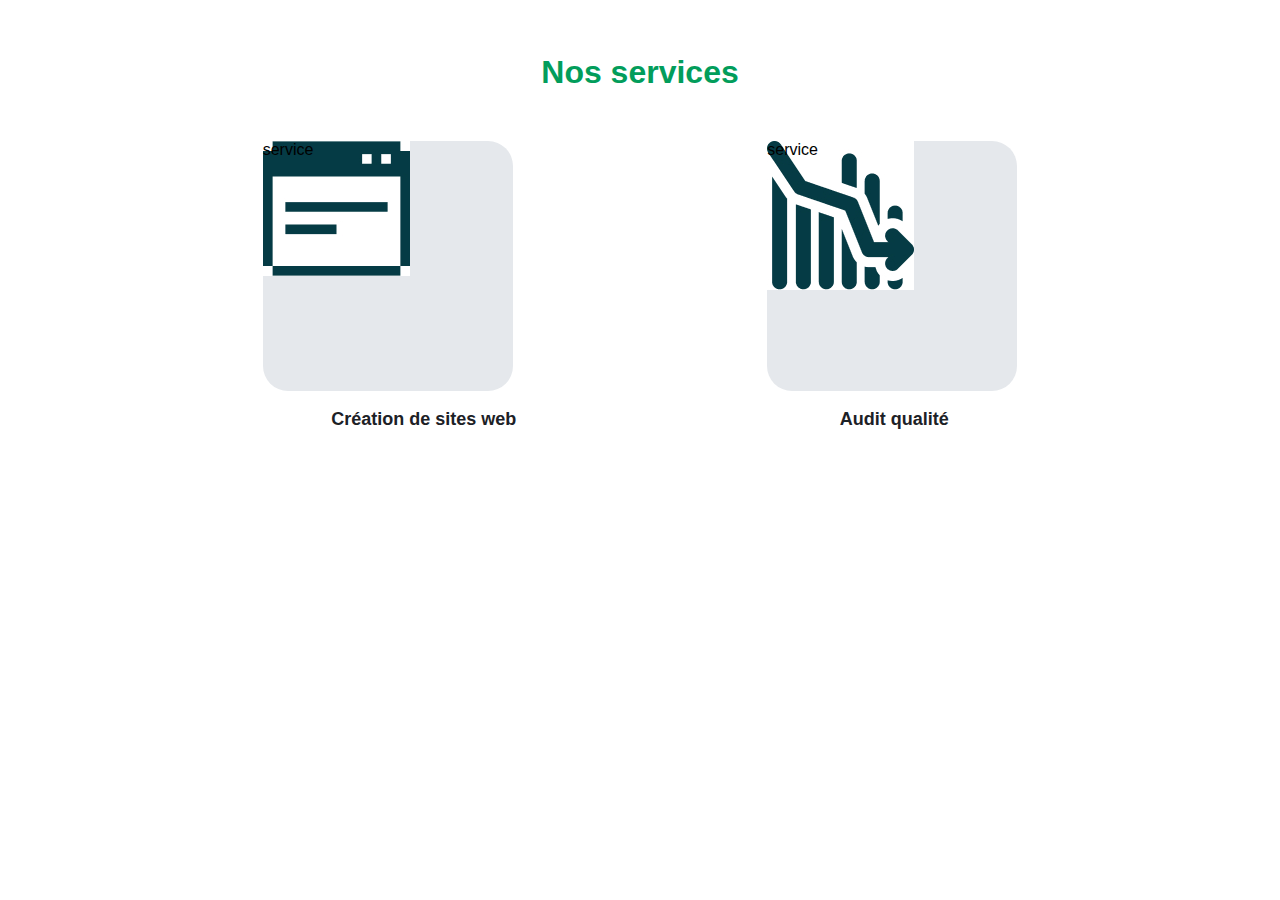
==== page-services.html @ df6ebeeb "modified" ====
<!DOCTYPE html>
<html>
  <head>
    <meta charset="utf-8" />
    <link rel="stylesheet" href="style-structure-site.css" />
    <title>AgencECO</title>
  </head>

  <body>
    <section class="container-services">
        <div id="titre">
          <h1>Nos services</h1>
        </div>
        <div id="images-services">
          <div id="container-1">
            <div id="image-service-1">service</div>
          </div>
          <div id="container-2">
           <div id="image-service-2">service</div>
          </div>
        </div>
          <div id="texte-services">
            <div><h3>Création de sites web</h3></div>
            <div><h3>Audit qualité</h3></div>
          </div>
        </section>
</body>
</html>
---- style-structure-site.css ----
/* POLICE ET FORME */
@font-face {
    font-family: 'droidsans-webfont';
    src: url('droidsans-webfont.eot');
    src: url('droidsans-webfont.svg');
    src: url('droidsans-webfont.ttf');
    src: url('droidsans-webfont.woff');
}

body {
font-family: 'droidsans-webfont', Arial, Helvetica, sans-serif
}

#bloc-page {
    width: auto;
    margin: auto;
    }

/* COULEURS TITRES */
h1 {
color: #029d5b;
text-align: center;
font-weight: bold;
font-size: xx-large;
}

h2 {
color: #d5f31f;
font-size: xx-large;
}

h3 {
color: #1C2126;
font-size: large;
}

h4 {
color: white;
font-size: medium;
}

h5 {
color: white;
font-size: small;
}

/* HEADER */
header {
display: flex;
justify-content: space-between;
align-items: flex-end;
}

#logo {
    color: rgb(29, 87, 28);
    font-weight: bold;
    font-size: x-large;
    display: flex;
    flex-direction: row;
    width: 59px;
    height: 60px;
    }

nav ul {
list-style-type: none;
display: flex;
text-align: left;
}

nav li {
margin-right: 15px;
}

nav a {
font-weight: bold;
color: #1C2126;
text-decoration: none;
}

/* IMAGE PRINCIPALE */    
#image-principale {
    background: url("resources/rodion-kutsaev-049M_crau5k-unsplash-1.jpg") no-repeat;
    position: relative;
    height: 700px;
    }

#image-principale-texte {
    position: absolute;
    bottom: 0;
    width: 99.5%;
    text-align: right;
    color: white;
    font-size: x-large;
    }
    
/* EQUIPE */
#titre {
    text-align: center;
    font-weight: bold;
}

#paragraphe {
    text-align: center;
    font-weight: bold;
    color: #565e65;
}

#images-equipe {
    margin-top: 50px;
    display: flex;
    justify-content: space-evenly;
    }
    
#image-equipe-1
{
    overflow: hidden;
    height: 300px;
    width: 300px;
    border-radius: 50%;
    background: url('resources/image-1.jpg') no-repeat;
}

#image-equipe-2
{
    overflow: hidden;
    height: 300px;
    width: 300px;
    border-radius: 50%;
    background: url('resources/image-2.jpg') no-repeat;
}

#image-equipe-3
{
    overflow: hidden;
    height: 300px;
    width: 300px;
    border-radius: 50%;
    background: url('resources/image-3.jpg') no-repeat;
}

#noms-et-descriptions   {
    display: flex;
    justify-content: space-evenly;
    align-content: flex-start;
    font-weight: bold; 
    color: #053b44;
    text-align: center;
    margin-bottom: 50px;
    }

/* CHIFFRES */
.container-chiffres {
    background-color: #053B44;
    padding-bottom: 25px;
    }
    
#ligne-chiffres-1 {
    display: flex;
    justify-content: space-around;
    align-content: flex-start;
    }
    
#ligne-chiffres-2 {
    display: flex;
    justify-content: space-around;
    align-content: flex-start;
    color: white;
    }

/* SERVICES */

.container-services {
padding-top: 25px;
padding-bottom: 25px;
} 

#container-1, #container-2 {
    background-color: rgb(229, 232, 236);
    border-radius: 10%;
} 

#images-services {
    margin-top: 50px;
    display: flex;
    justify-content: space-evenly;
}

#image-service-1 {
    background: url('resources/Vector.jpg') no-repeat;
    height: 250px;
    width: 250px;
}

#image-service-2 {
    background: url('resources/Vector-1.jpg') no-repeat;
    height: 250px;
    width: 250px;
}

#texte-services {
    display: flex;
    justify-content: space-evenly;
    }

/* CONTACTS */
.container-principal-contact {
    padding-top: 25px;
    padding-bottom: 25px;
    background-color: #053B44;
    }

#Premier-paragraphe {
    text-align: center;
    font-weight: bold;
    color: white;
    }

#Deuxieme-paragraphe {
    display: flex;
    justify-content: space-evenly;
    color: white;
    font-size: small;
    padding-top: 25px;
    }
    
#envoyer {
    background-color: #d5f31f;
    color: #053B44;
    font-weight: bold;
    padding: 6px;
    border-radius: 15px;
    padding-right: 20px;
    padding-left: 20px;
    width: 50px;
    }
    
#nom, #telephone, #email, #message, #categorie, #ville {
    width: 400px;
    color: white;
    border-bottom: 2.5px solid white;
    }

/* A PROPOS */
.bloc-a-propos {
    padding-top: 25px;
    padding-bottom: 25px;
    display: flex;
    justify-content: space-evenly;
    }

.image-a-propos{
    background: url(resources/jason-goodman-Oalh2MojUuk-unsplash-2.jpg) no-repeat;
    border: 1px;
    padding: 6px;
    border-radius: 10px;
    width: 450px;
}

.container-texte-et-logos {
    border: 1px solid black ;
    padding: 6px;
    border-radius: 10px;
    padding-top: 20px;
    padding-bottom: 30px;
    padding-left: 20px;
    padding-right: 20px;
}

#titre-a-propos {
    text-align: center;
    font-weight: bold; 
    color: #1C2126;
}

#paragraphe-a-propos {
    text-align: center;
    font-weight: bold;
    color: #565e65;
}

#sous-texte    {
    display: flex;
    justify-content: space-evenly;
    align-content: flex-start;
    margin-top: 1em;
    font-weight: bold; 
    color: #053b44;
    }
       
#logos {
    display: flex;
    justify-content: space-evenly;
    align-content: flex-start;
    margin-top: 1em;
    }
        
#vecteur-1 {
    border-radius: 50%;
    background: url('resources/Vector-2.jpg') no-repeat;
    border: 3px solid black ;
    height: 100px;
    width: 100px;
    }
        
#vecteur-2 {
    border-radius: 50%;
    background: url('resources/Vector-3.jpg') no-repeat;
    border: 3px solid black ;
    height: 100px;
    width: 100px;
    }
        
#vecteur-3 {
    border-radius: 50%;
    background: url('resources/Vector-4.jpg') no-repeat;
    border: 3px solid black ;
    height: 100px;
    width: 100px;
    }

/* GALERIE */
.container-description-galerie {
    text-align: center;
    font-weight: bold;
    padding-bottom: 1em;
    }

#image-galerie {
    background: url('resources/kevin-bhagat-zNRITe8NPqY-unsplash-1.jpg') no-repeat;
    height: 45em;
    width: 70em;
    margin-bottom: 2.5em;
    margin-left: 9em;
    border: 1px;
    padding: 6px;
    border-radius: 10px;
    }

/* CONTACTS/FOOTER */
.container-contact-top {
    padding-top: 25px;
    padding-bottom: 25px;
    background-color: #053B44;
    }
    
.container-contact-bottom {
    display: flex;
    justify-content: space-between;
    padding-top: 25px;
    padding-bottom: 25px;
    background-color: #1c2126;
    }
            
.container-contact-sections {
    display: flex;
    justify-content: space-evenly;
    align-content: flex-start;
    font-size: small;
    }

#icon-telephone {
    background: url('icons/phone.svg') no-repeat;
    height:  60px;
    width: 60px;
    }

#icon-localisation {
    background: url('icons/location.svg') no-repeat;
    height:  60px;
    width: 60px;
    }

#copyright {
    padding-left: 130px;
    padding-top: 4px;
    } 

#icons-reseaux {
    display: flex;
    flex-direction: row;
    justify-content: flex-end;
    } 

#facebook {
    background: url('icons/facebook.svg') no-repeat;
    height: 50px;
    width: 50px;
    }

#twitter {
    background: url('icons/twitter.svg') no-repeat;
    height: 50px;
    width: 50px;
    margin-left: 20px;
    }    

#instagram {
    background: url('icons/instagram.svg') no-repeat;
    height: 50px;
    width: 50px;
    margin-left: 20px;
    padding-left: 120px;
    }
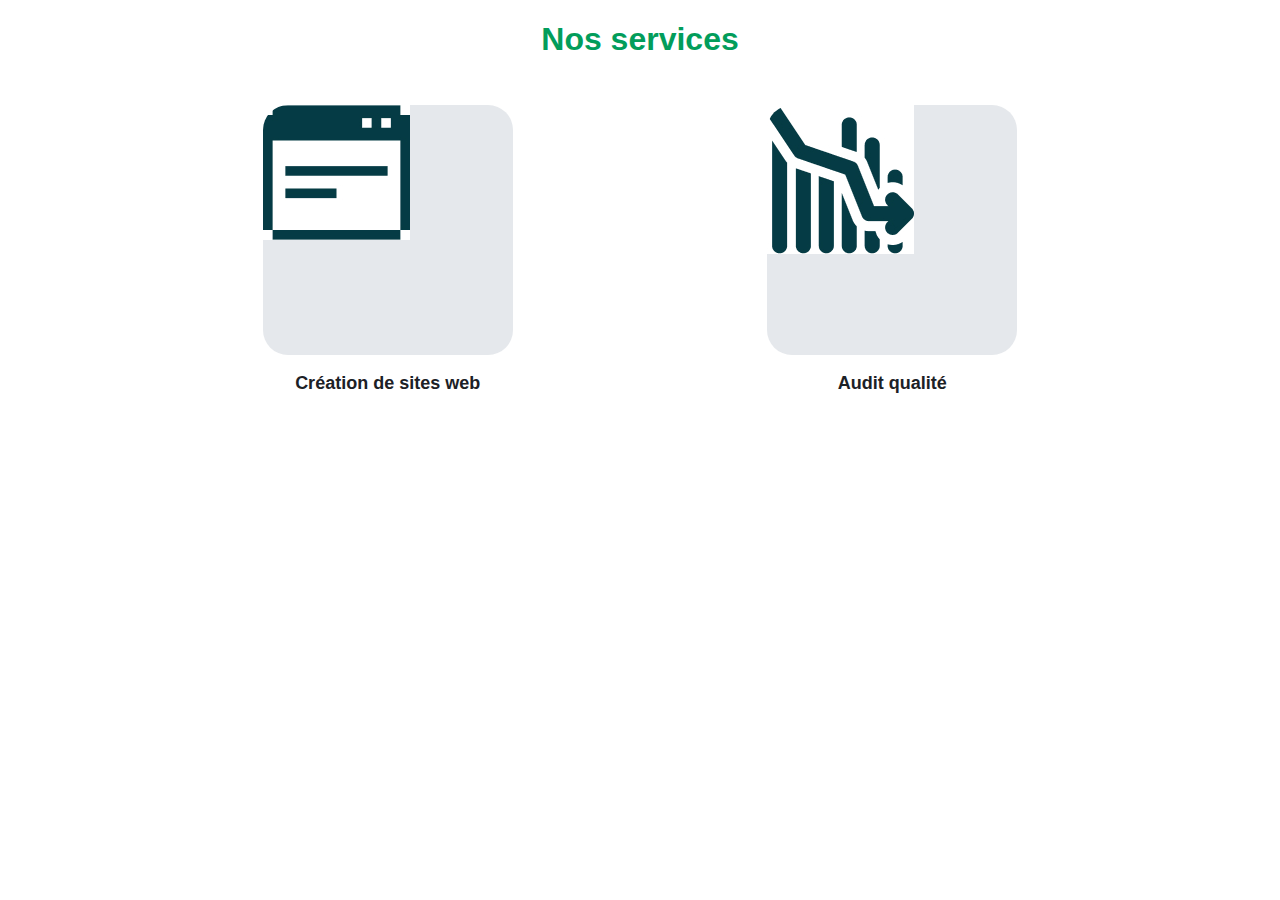
==== commit ea650368: "added" ====
--- a/page-services.html
+++ b/page-services.html
@@ -7,22 +7,16 @@
   </head>
 
   <body>
+    <h1>Nos services</h1>
     <section class="container-services">
-        <div id="titre">
-          <h1>Nos services</h1>
+        <div id="container-1">
+          <div id="image-service-1"></div>
+        <div><h3>Création de sites web</h3></div>
         </div>
-        <div id="images-services">
-          <div id="container-1">
-            <div id="image-service-1">service</div>
-          </div>
-          <div id="container-2">
-           <div id="image-service-2">service</div>
-          </div>
+        <div id="container-2">
+         <div id="image-service-2"></div>
+         <div><h3>Audit qualité</h3></div>
         </div>
-          <div id="texte-services">
-            <div><h3>Création de sites web</h3></div>
-            <div><h3>Audit qualité</h3></div>
-          </div>
-        </section>
+      </section>
 </body>
 </html>--- a/style-structure-site.css
+++ b/style-structure-site.css
@@ -94,26 +94,17 @@
     }
     
 /* EQUIPE */
-#titre {
-    text-align: center;
-    font-weight: bold;
-}
-
 #paragraphe {
     text-align: center;
     font-weight: bold;
     color: #565e65;
 }
 
-#images-equipe {
+#image-equipe-1 
+{
     margin-top: 50px;
     display: flex;
     justify-content: space-evenly;
-    }
-    
-#image-equipe-1
-{
-    overflow: hidden;
     height: 300px;
     width: 300px;
     border-radius: 50%;
@@ -122,7 +113,9 @@
 
 #image-equipe-2
 {
-    overflow: hidden;
+    margin-top: 50px;
+    display: flex;
+    justify-content: space-evenly;
     height: 300px;
     width: 300px;
     border-radius: 50%;
@@ -131,7 +124,9 @@
 
 #image-equipe-3
 {
-    overflow: hidden;
+    margin-top: 50px;
+    display: flex;
+    justify-content: space-evenly;
     height: 300px;
     width: 300px;
     border-radius: 50%;
@@ -141,7 +136,6 @@
 #noms-et-descriptions   {
     display: flex;
     justify-content: space-evenly;
-    align-content: flex-start;
     font-weight: bold; 
     color: #053b44;
     text-align: center;
@@ -170,37 +164,33 @@
 /* SERVICES */
 
 .container-services {
-padding-top: 25px;
-padding-bottom: 25px;
-} 
-
-#container-1, #container-2 {
-    background-color: rgb(229, 232, 236);
-    border-radius: 10%;
-} 
-
-#images-services {
-    margin-top: 50px;
-    display: flex;
-    justify-content: space-evenly;
-}
+    display: flex;
+    justify-content: space-evenly;
+    align-content: flex-start;
+    text-align: center;
+    padding-top: 25px;
+    padding-bottom: 25px;
+}  
 
 #image-service-1 {
+    display: flex;
+    justify-content: space-evenly;
     background: url('resources/Vector.jpg') no-repeat;
     height: 250px;
     width: 250px;
+    background-color: rgb(229, 232, 236);
+    border-radius: 10%;
 }
 
 #image-service-2 {
+    display: flex;
+    justify-content: space-evenly;
     background: url('resources/Vector-1.jpg') no-repeat;
     height: 250px;
     width: 250px;
-}
-
-#texte-services {
-    display: flex;
-    justify-content: space-evenly;
-    }
+    background-color: rgb(229, 232, 236);
+    border-radius: 10%;
+}
 
 /* CONTACTS */
 .container-principal-contact {
@@ -261,15 +251,13 @@
     padding: 6px;
     border-radius: 10px;
     padding-top: 20px;
-    padding-bottom: 30px;
+    padding-bottom: 20px;
     padding-left: 20px;
     padding-right: 20px;
 }
 
 #titre-a-propos {
     text-align: center;
-    font-weight: bold; 
-    color: #1C2126;
 }
 
 #paragraphe-a-propos {
@@ -278,44 +266,44 @@
     color: #565e65;
 }
 
-#sous-texte    {
-    display: flex;
-    justify-content: space-evenly;
-    align-content: flex-start;
-    margin-top: 1em;
-    font-weight: bold; 
-    color: #053b44;
-    }
-       
-#logos {
-    display: flex;
-    justify-content: space-evenly;
-    align-content: flex-start;
-    margin-top: 1em;
-    }
-        
-#vecteur-1 {
+#image-propos-1 {
+    display: flex;
+    justify-content: space-evenly;
     border-radius: 50%;
     background: url('resources/Vector-2.jpg') no-repeat;
     border: 3px solid black ;
     height: 100px;
     width: 100px;
     }
-        
-#vecteur-2 {
+
+#image-propos-2 {
+    display: flex;
+    justify-content: space-evenly;
     border-radius: 50%;
     background: url('resources/Vector-3.jpg') no-repeat;
     border: 3px solid black ;
     height: 100px;
     width: 100px;
     }
-        
-#vecteur-3 {
+            
+#image-propos-3 {
+    display: flex;
+    justify-content: space-evenly;
     border-radius: 50%;
     background: url('resources/Vector-4.jpg') no-repeat;
     border: 3px solid black ;
     height: 100px;
     width: 100px;
+    }
+
+#logos-propos {
+    display: flex;
+    justify-content: space-evenly;
+    align-content: flex-start;
+    font-weight: bold; 
+    color: #053b44;
+    text-align: center;
+    margin-top: 1em;
     }
 
 /* GALERIE */
@@ -359,15 +347,15 @@
     }
 
 #icon-telephone {
-    background: url('icons/phone.svg') no-repeat;
-    height:  60px;
-    width: 60px;
+    height: 60px;
+    width: 30px;
+    background: url('icons/phone-resized.svg') no-repeat;
     }
 
 #icon-localisation {
-    background: url('icons/location.svg') no-repeat;
-    height:  60px;
-    width: 60px;
+    height: 60px;
+    width: 30px;
+    background: url('icons/location-resized.svg') no-repeat;
     }
 
 #copyright {
